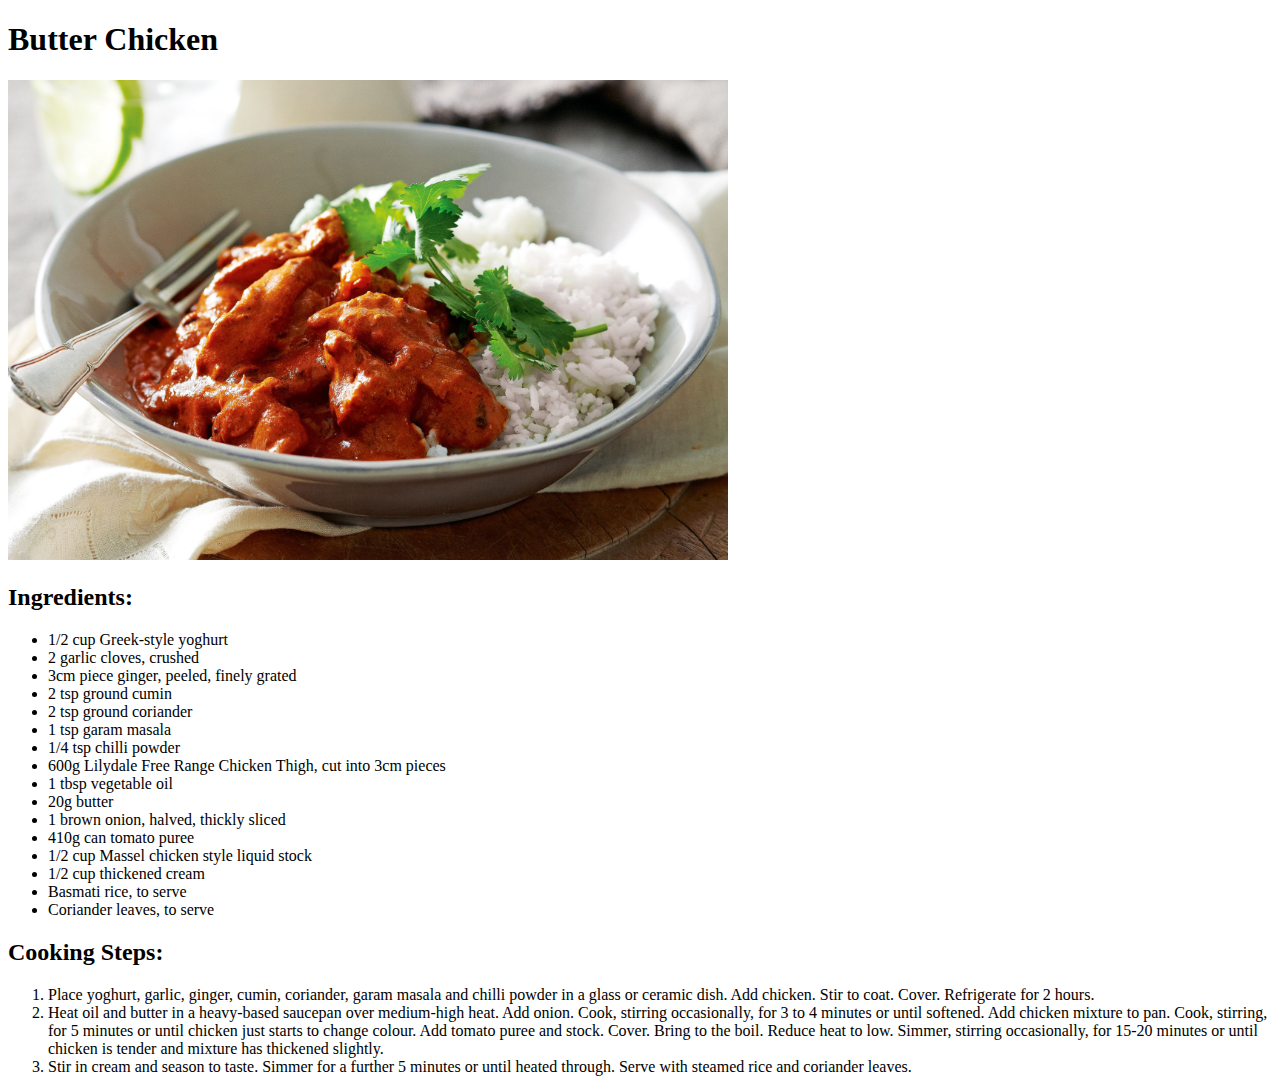
==== recipes/butter-chicken.html @ 1e38b70e "Added butter-chicken.html" ====
<!DOCTYPE html>
<html lang="en">
<head>
    <meta charset="UTF-8">
    <meta name="viewport" content="width=device-width, initial-scale=1.0">
    <title>Butter Chicken</title>
</head>
<body>
    <h1>Butter Chicken</h1>

    <img src="../images/butter-chicken.png" alt="A Picture of Butter Chicken" width="720" height="480">

    <h2>Ingredients:</h2>
    <ul>
        <li>1/2 cup Greek-style yoghurt</li>
        <li>2 garlic cloves, crushed</li>
        <li>3cm piece ginger, peeled, finely grated</li>
        <li>2 tsp ground cumin</li>
        <li>2 tsp ground coriander</li>
        <li>1 tsp garam masala</li>
        <li>1/4 tsp chilli powder</li>
        <li>600g Lilydale Free Range Chicken Thigh, cut into 3cm pieces</li>
        <li>1 tbsp vegetable oil</li>
        <li>20g butter</li>
        <li>1 brown onion, halved, thickly sliced</li>
        <li>410g can tomato puree</li>
        <li>1/2 cup Massel chicken style liquid stock</li>
        <li>1/2 cup thickened cream</li>
        <li>Basmati rice, to serve</li>
        <li>Coriander leaves, to serve</li>
    </ul>

    <h2>Cooking Steps:</h2>
    <ol>
        <li>Place yoghurt, garlic, ginger, cumin, coriander, garam masala and chilli powder in a glass or ceramic dish. Add chicken. Stir to coat. Cover. Refrigerate for 2 hours.</li>
        <li>Heat oil and butter in a heavy-based saucepan over medium-high heat. Add onion. Cook, stirring occasionally, for 3 to 4 minutes or until softened. Add chicken mixture to pan. Cook, stirring, for 5 minutes or until chicken just starts to change colour. Add tomato puree and stock. Cover. Bring to the boil. Reduce heat to low. Simmer, stirring occasionally, for 15-20 minutes or until chicken is tender and mixture has thickened slightly.</li>
        <li>Stir in cream and season to taste. Simmer for a further 5 minutes or until heated through. Serve with steamed rice and coriander leaves.</li>
    </ol>
</body>
</html>
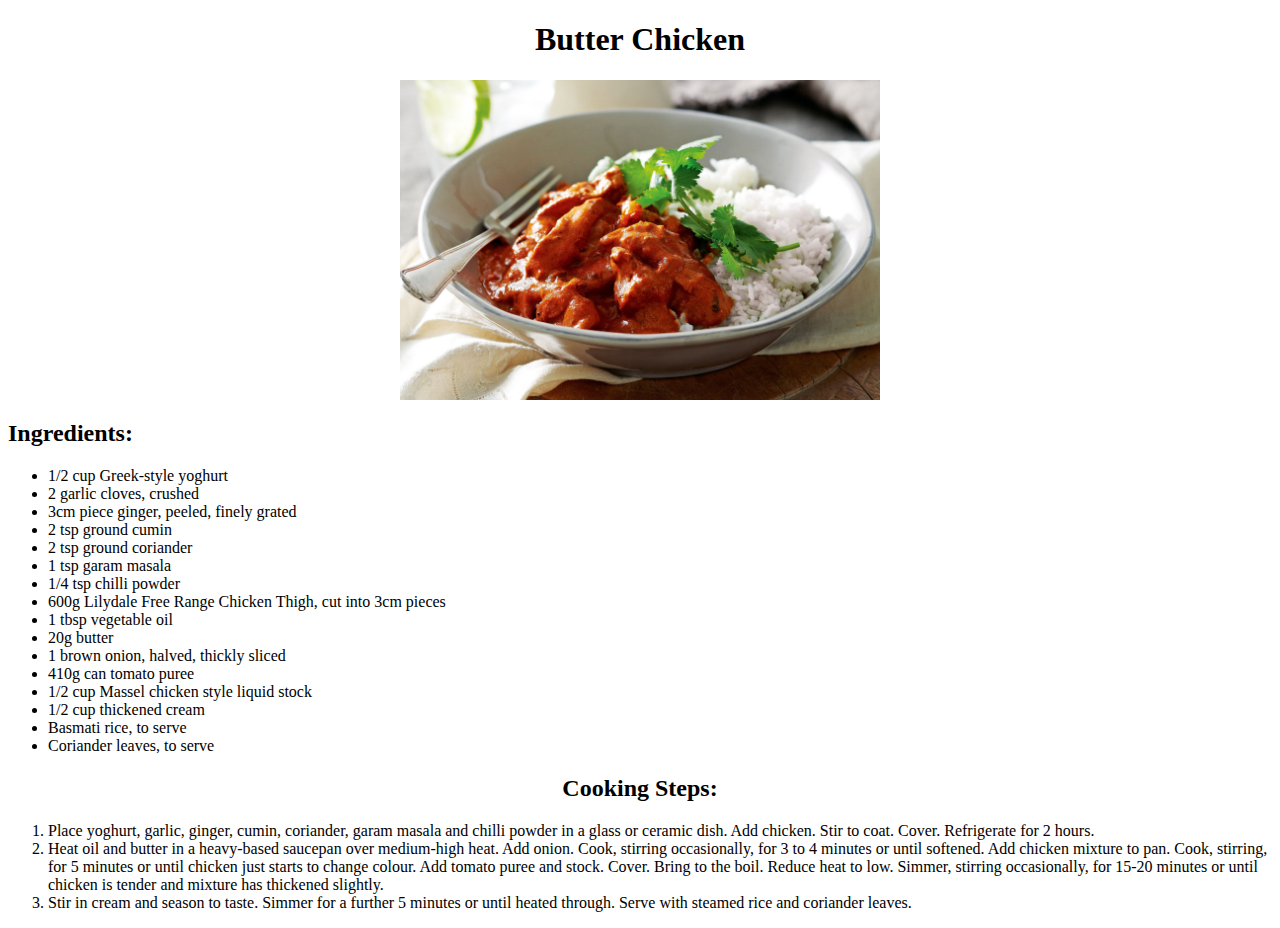
==== commit 9e5887ef: "Added CSS" ====
--- a/recipes/butter-chicken.html
+++ b/recipes/butter-chicken.html
@@ -3,14 +3,15 @@
 <head>
     <meta charset="UTF-8">
     <meta name="viewport" content="width=device-width, initial-scale=1.0">
+    <link rel="stylesheet" href="../style.css">
     <title>Butter Chicken</title>
 </head>
 <body>
     <h1>Butter Chicken</h1>
 
-    <img src="../images/butter-chicken.png" alt="A Picture of Butter Chicken" width="720" height="480">
+    <img class="dish-img" src="../images/butter-chicken.png" alt="A Picture of Butter Chicken">
 
-    <h2>Ingredients:</h2>
+    <h2 class="ingredients">Ingredients:</h2>
     <ul>
         <li>1/2 cup Greek-style yoghurt</li>
         <li>2 garlic cloves, crushed</li>
@@ -30,7 +31,7 @@
         <li>Coriander leaves, to serve</li>
     </ul>
 
-    <h2>Cooking Steps:</h2>
+    <h2 class="steps">Cooking Steps:</h2>
     <ol>
         <li>Place yoghurt, garlic, ginger, cumin, coriander, garam masala and chilli powder in a glass or ceramic dish. Add chicken. Stir to coat. Cover. Refrigerate for 2 hours.</li>
         <li>Heat oil and butter in a heavy-based saucepan over medium-high heat. Add onion. Cook, stirring occasionally, for 3 to 4 minutes or until softened. Add chicken mixture to pan. Cook, stirring, for 5 minutes or until chicken just starts to change colour. Add tomato puree and stock. Cover. Bring to the boil. Reduce heat to low. Simmer, stirring occasionally, for 15-20 minutes or until chicken is tender and mixture has thickened slightly.</li>
--- a/style.css
+++ b/style.css
@@ -0,0 +1,27 @@
+.recipe-list {
+    font-size: 22px;
+}
+
+.recipe-list-item {
+    text-decoration: none;
+}
+
+h1 {
+    text-align: center;
+}
+
+.dish-img {
+    width: 480px;
+    height: 320px;
+    display: block;
+    margin-left: auto;
+    margin-right: auto;
+}
+
+ul li {
+    font-size: 16px;
+}
+
+.steps {
+    text-align: center;
+}